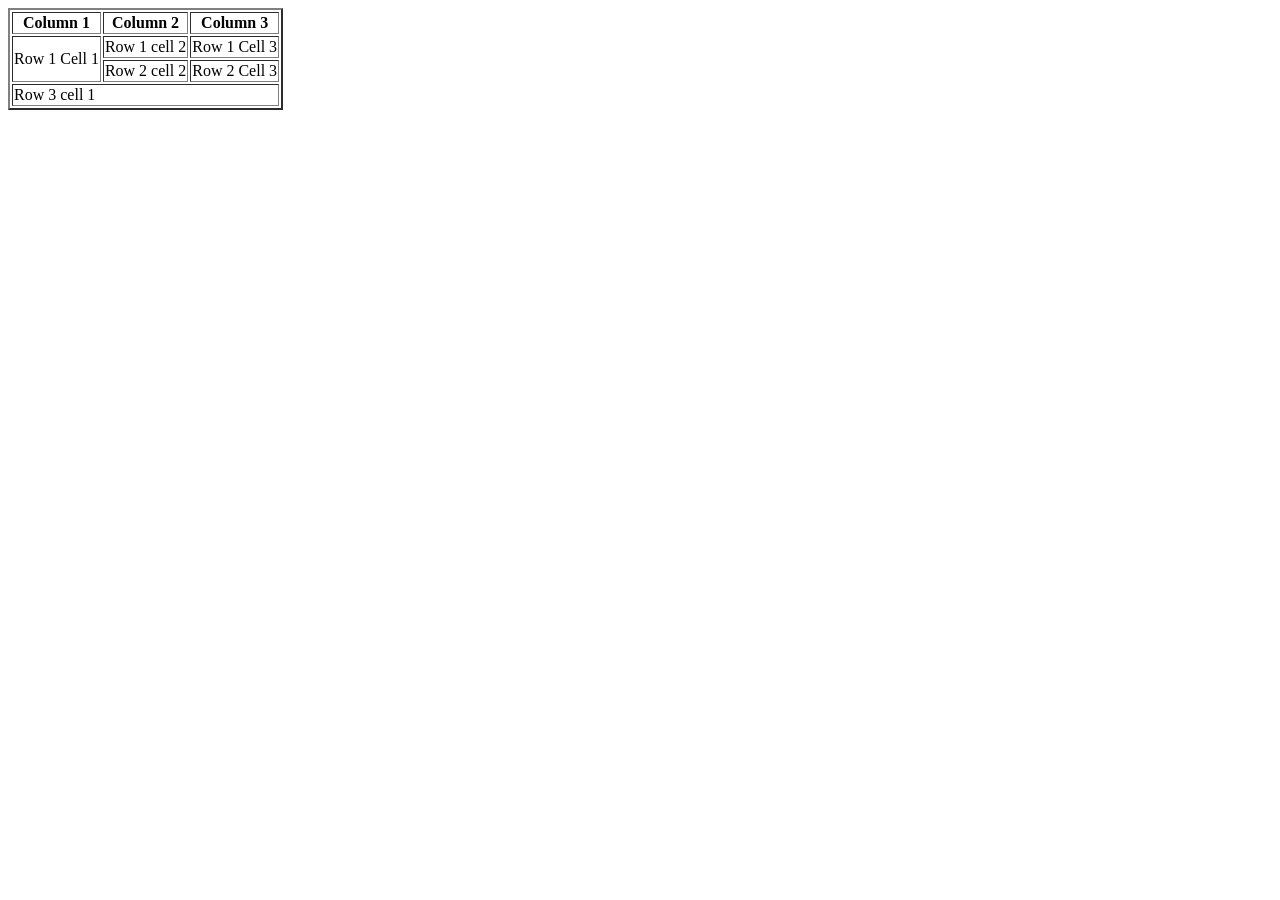
==== index.html @ f0d4ba22 "Rename html6.html to index.html" ====
<html>
    <head>
        <title>2nd HTML Table</title>
    </head>
    <body>
        <table border="2">
            <tr>
                <th>Column 1</th>
                <th>Column 2</th>
                <th>Column 3</th>
            </tr>
            <tr>
                <td rowspan="2">Row 1 Cell 1</td>
                <td>Row 1 cell 2</td>
                <td>Row 1 Cell 3</td>
            </tr>
            <tr>
                <td>Row 2 cell 2</td>
                <td>Row 2 Cell 3</td>
            </tr>
            <tr>
                <td colspan="3">Row 3 cell 1</td>
            </tr>
        </table>
        
    </body>
</html>
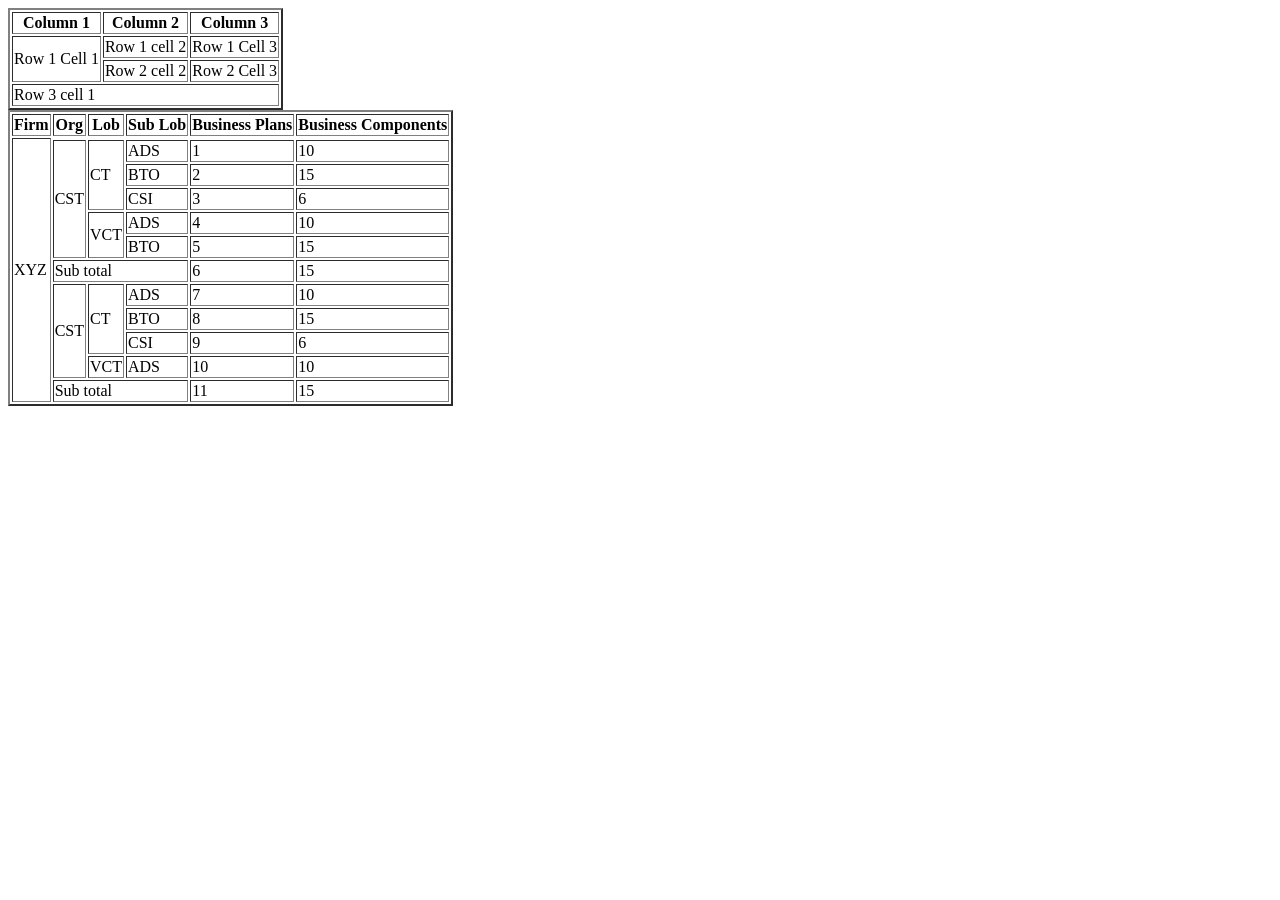
==== commit 6f3bb28a: "Refactor index.html to include new table Updated HTML structure and added a new table with additiona" ====
--- a/index.html
+++ b/index.html
@@ -1,6 +1,6 @@
 <html>
     <head>
-        <title>2nd HTML Table</title>
+        <title>HTML Tables</title>
     </head>
     <body>
         <table border="2">
@@ -22,6 +22,82 @@
                 <td colspan="3">Row 3 cell 1</td>
             </tr>
         </table>
+
+
+         <table border="2">
+            <tr>
+                <th>Firm</th>
+                <th>Org</th>
+                <th>Lob</th>
+                <th>Sub Lob</th>
+                <th>Business Plans</th>
+                <th>Business Components</th>
+            </tr>
+            <tr>
+                <td rowspan="12">XYZ</td>
+            </tr>
+            <tr>
+                <td rowspan="5">CST</td>
+                <td rowspan="3">CT</td>
+                <td>ADS</td>
+                <td>1</td>
+                <td>10</td>
+            </tr>
+            <tr>
+                <td>BTO</td>
+                <td>2</td>
+                <td>15</td>
+            </tr>
+            <tr>
+                <td>CSI</td>
+                <td>3</td>
+                <td>6</td>
+            </tr>
+            <tr>
+                <td rowspan="2">VCT</td>
+                <td>ADS</td>
+                <td>4</td>
+                <td>10</td>
+            </tr>
+            <tr>
+                <td>BTO</td>
+                <td>5</td>
+                <td>15</td>
+            </tr>
+            <tr>
+                <td colspan="3">Sub total</td>
+                <td>6</td>
+                <td>15</td>
+            </tr>
+            <tr>
+                <td rowspan="4">CST</td>
+                <td rowspan="3">CT</td>
+                <td>ADS</td>
+                <td>7</td>
+                <td>10</td>
+            </tr>
+            <tr>
+                <td>BTO</td>
+                <td>8</td>
+                <td>15</td>
+            </tr>
+            <tr>
+                <td>CSI</td>
+                <td>9</td>
+                <td>6</td>
+            </tr>
+            <tr>
+                <td>VCT</td>
+                <td>ADS</td>
+                <td>10</td>
+                <td>10</td>
+            </tr>
+            <tr>
+                <td colspan="3">Sub total</td>
+                <td>11</td>
+                <td>15</td>
+            </tr>   
+        </table>
         
     </body>
 </html>
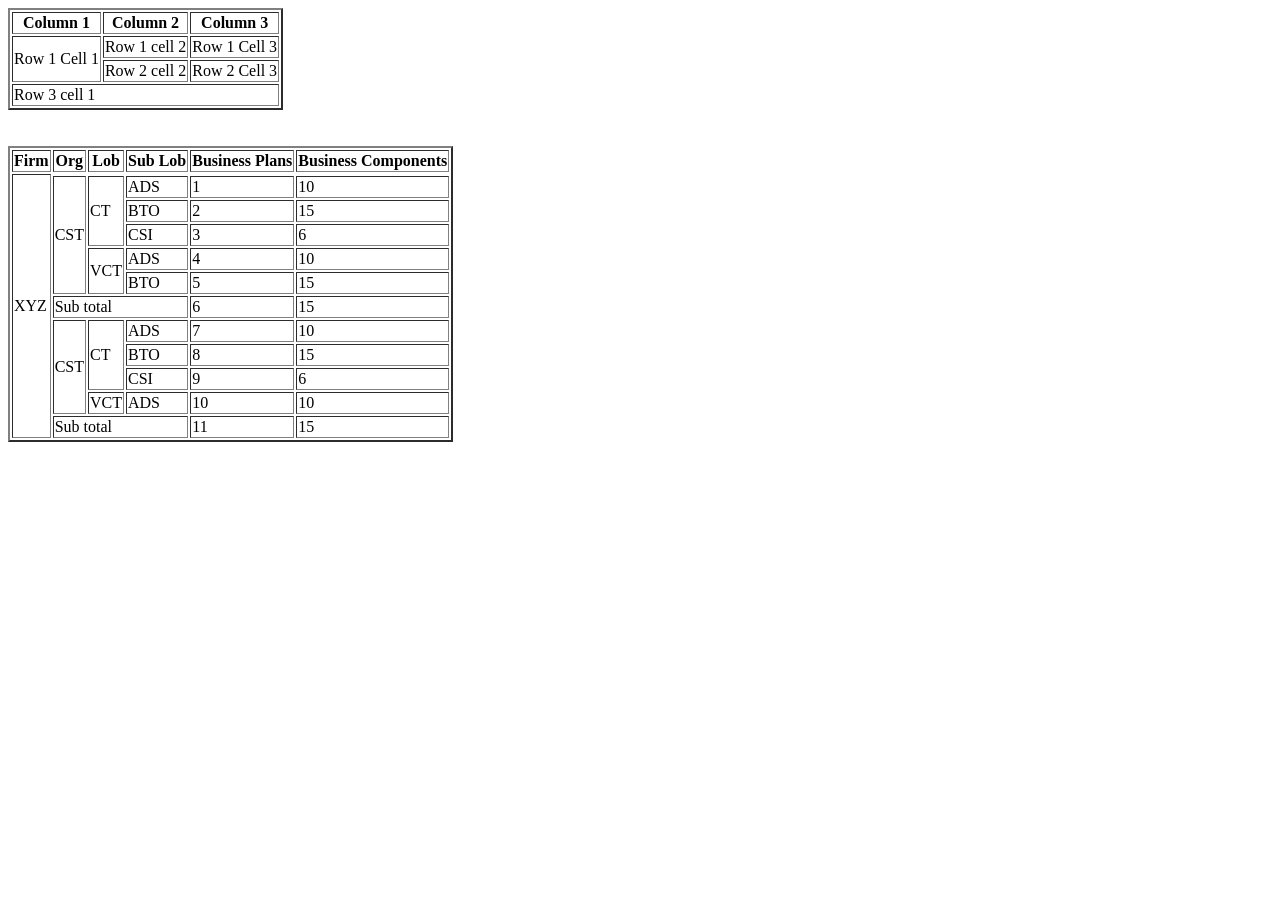
==== commit a5069c65: "Update index.html" ====
--- a/index.html
+++ b/index.html
@@ -22,8 +22,7 @@
                 <td colspan="3">Row 3 cell 1</td>
             </tr>
         </table>
-
-
+        <br><br>
          <table border="2">
             <tr>
                 <th>Firm</th>
